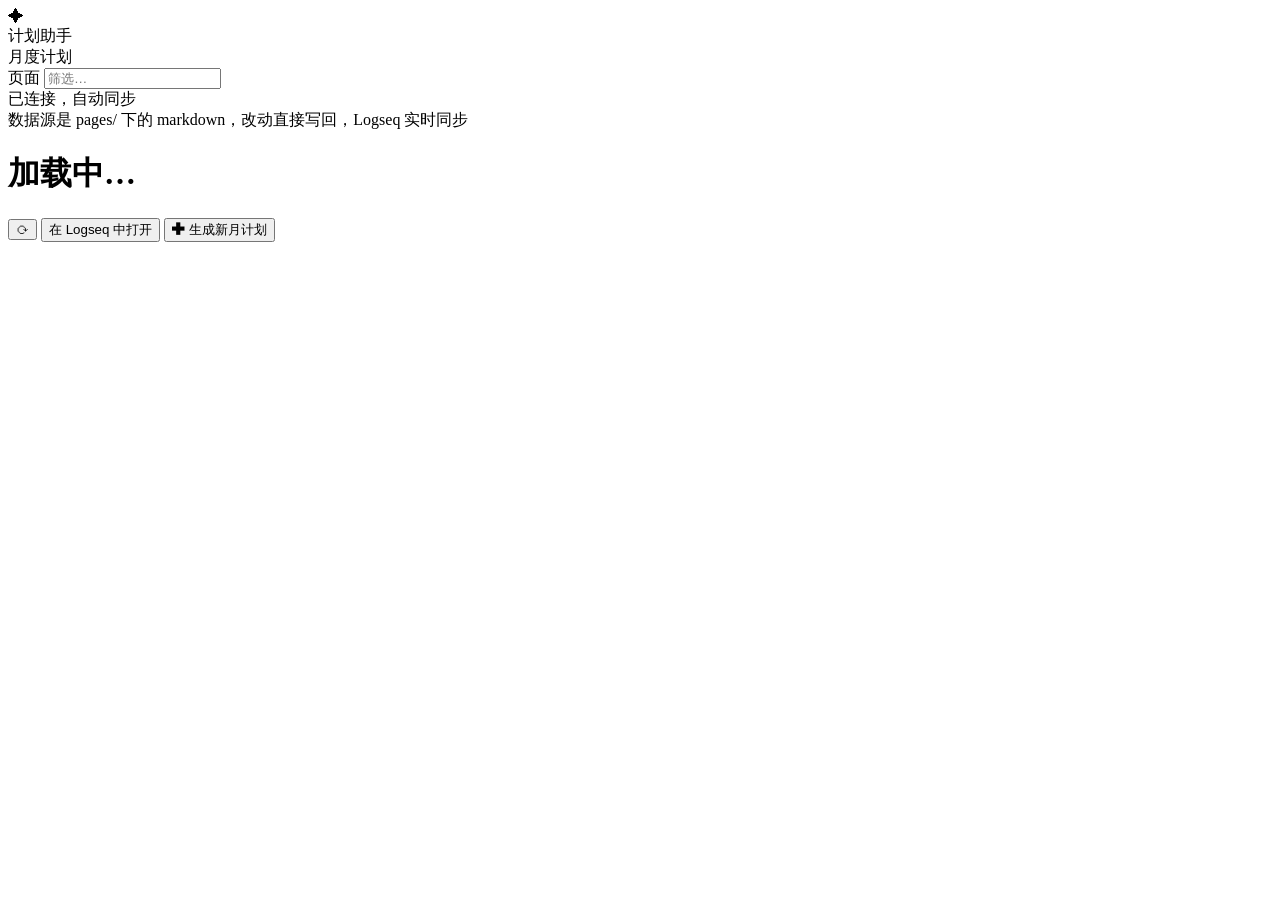
==== public/index.html @ 60b39a2a "logseq-planner: 月度计划助手（生成新月计划/直接编辑/实时同步）" ====
<!DOCTYPE html>
<html lang="zh-CN">
<head>
<meta charset="UTF-8">
<meta name="viewport" content="width=device-width, initial-scale=1.0">
<title>Logseq 计划助手</title>
<link rel="stylesheet" href="/style.css">
</head>
<body>
<div id="app">
  <aside id="sidebar">
    <div class="logo">
      <span class="logo-dot">✦</span>
      <div>
        <div class="logo-title">计划助手</div>
        <div class="logo-sub" id="graphName"></div>
      </div>
    </div>
    <nav>
      <div class="nav-group">
        <div class="nav-label">月度计划</div>
        <div id="monthList"></div>
      </div>
      <div class="nav-group">
        <div class="nav-label">页面 <input id="pageFilter" placeholder="筛选…"></div>
        <div id="pageList"></div>
      </div>
    </nav>
    <div class="sidebar-foot">
      <div class="sync-line"><span class="sync-dot" id="syncDot"></span><span id="syncText">已连接，自动同步</span></div>
      <div class="muted-small">数据源是 pages/ 下的 markdown，改动直接写回，Logseq 实时同步</div>
    </div>
  </aside>

  <main id="main">
    <header id="pageHead">
      <div class="head-titles">
        <h1 id="pageTitle">加载中…</h1>
        <div id="pageMeta" class="page-meta"></div>
        <div class="progress" id="progress" hidden><div class="progress-bar" id="progressBar"></div></div>
      </div>
      <div class="head-actions">
        <button id="btnReload" class="btn ghost icon" title="刷新">⟳</button>
        <button id="btnOpenLogseq" class="btn ghost" title="用 Logseq 应用打开此页">在 Logseq 中打开</button>
        <button id="btnGen" class="btn primary">✚ 生成新月计划</button>
      </div>
    </header>
    <div id="banner"></div>
    <div id="content"></div>
  </main>
</div>

<dialog id="genDialog">
  <h3>生成新月计划</h3>
  <p class="muted">根据 <b>月计划模板</b> 新建：模板内容 + 可选携带的未完成事项。模板改了，新计划自动用最新的。</p>
  <div class="form-row">
    <label>携带未完成事项（来自哪个月，可选）</label>
    <select id="genSource"></select>
  </div>
  <div class="form-row">
    <label>目标月份（新建）</label>
    <input id="genTarget" placeholder="YYYY-MM" autocomplete="off">
  </div>
  <div class="form-row">
    <label class="check"><input type="checkbox" id="genClean" checked> 清理未关闭的 CLOCK 记录</label>
  </div>
  <div id="genPreview" class="gen-preview" hidden></div>
  <div id="genOverwrite" class="form-row warn" hidden>
    <label class="check"><input type="checkbox" id="genOverwriteChk"> 目标月份已存在，确认覆盖（旧文件自动备份到 logseq/bak/pages/）</label>
  </div>
  <div class="dialog-actions">
    <button class="btn ghost" id="genCancel">取消</button>
    <button class="btn" id="genPreviewBtn">预览</button>
    <button class="btn primary" id="genGo" disabled>生成</button>
  </div>
</dialog>

<div id="statusMenu" class="menu" hidden></div>
<div id="toast" hidden></div>

<script src="/app.js"></script>
</body>
</html>
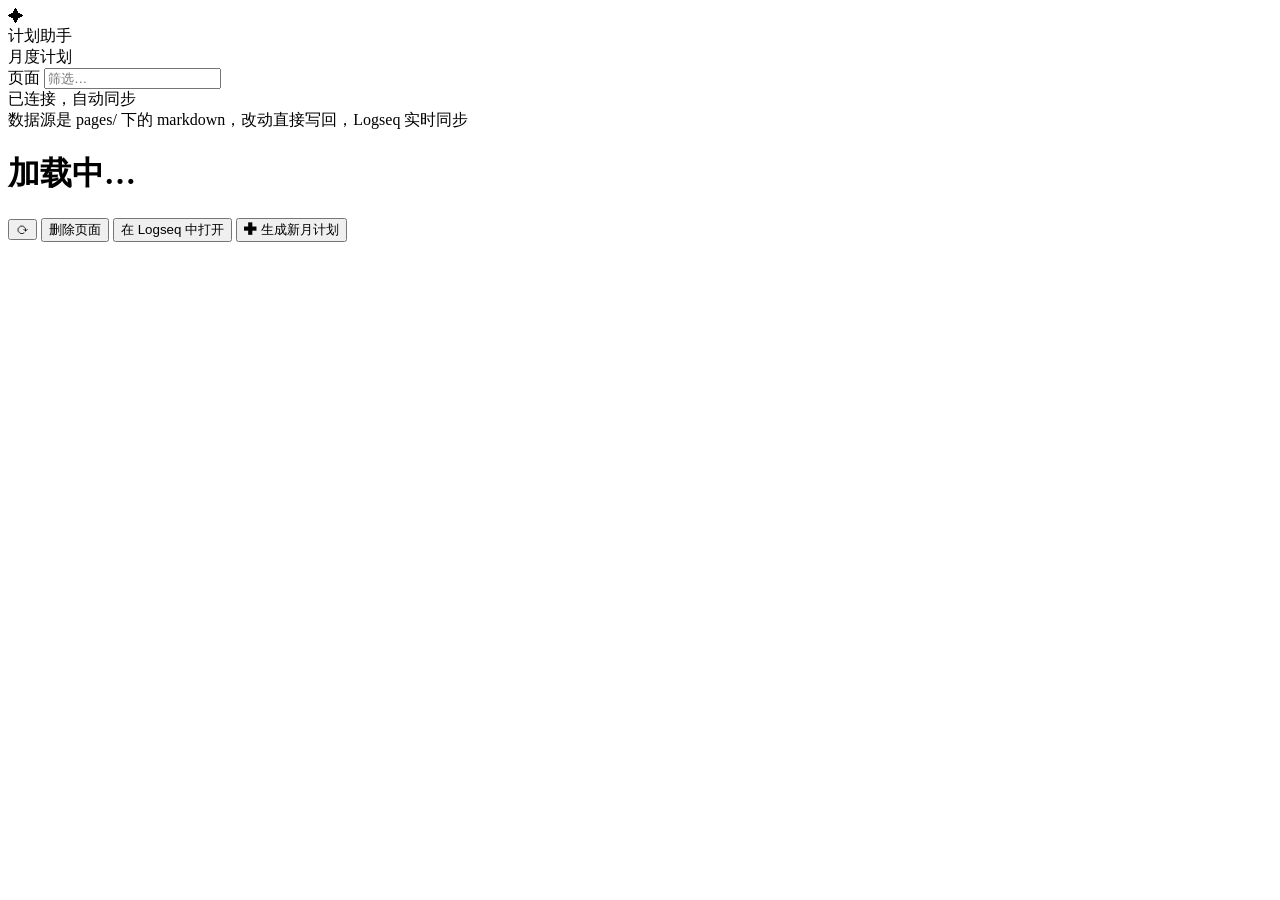
==== commit 0ac14f32: "新增删除页面功能：页头「删除页面」按钮，删除前自动备份到 logseq/bak/pages/" ====
--- a/public/index.html
+++ b/public/index.html
@@ -37,10 +37,10 @@
       <div class="head-titles">
         <h1 id="pageTitle">加载中…</h1>
         <div id="pageMeta" class="page-meta"></div>
-        <div class="progress" id="progress" hidden><div class="progress-bar" id="progressBar"></div></div>
       </div>
       <div class="head-actions">
         <button id="btnReload" class="btn ghost icon" title="刷新">⟳</button>
+        <button id="btnDeletePage" class="btn ghost danger" title="删除此页面（自动备份）">删除页面</button>
         <button id="btnOpenLogseq" class="btn ghost" title="用 Logseq 应用打开此页">在 Logseq 中打开</button>
         <button id="btnGen" class="btn primary">✚ 生成新月计划</button>
       </div>
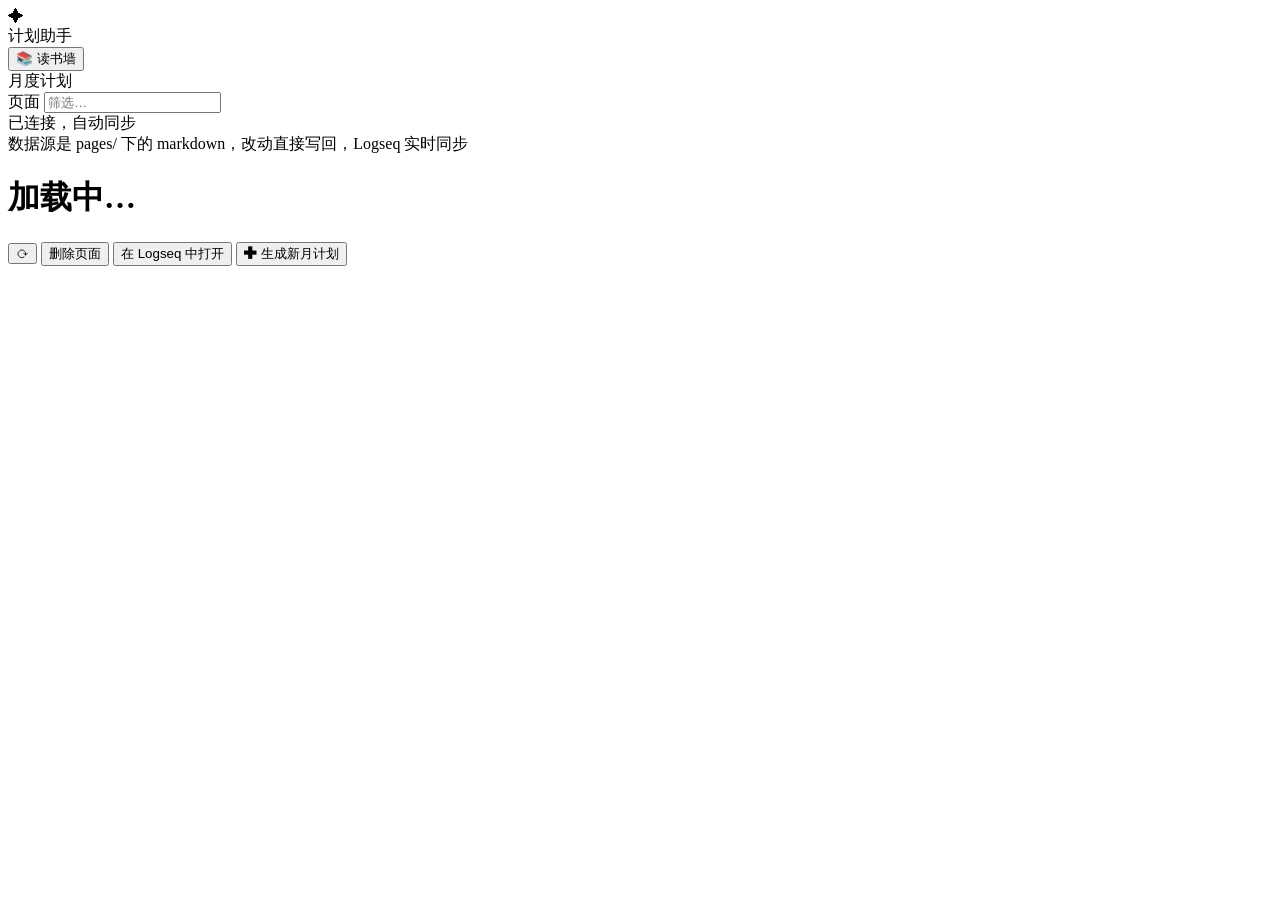
==== commit 6188cb71: "新增读书墙：统计所有月份 book 分区 DONE 条目，年份筛选 + 卡片墙点击跳转；10月/11月书籍调整（migrate 数据操作）" ====
--- a/public/index.html
+++ b/public/index.html
@@ -17,6 +17,9 @@
       </div>
     </div>
     <nav>
+      <div class="nav-group">
+        <button class="nav-item" id="navBooks">📚 读书墙</button>
+      </div>
       <div class="nav-group">
         <div class="nav-label">月度计划</div>
         <div id="monthList"></div>
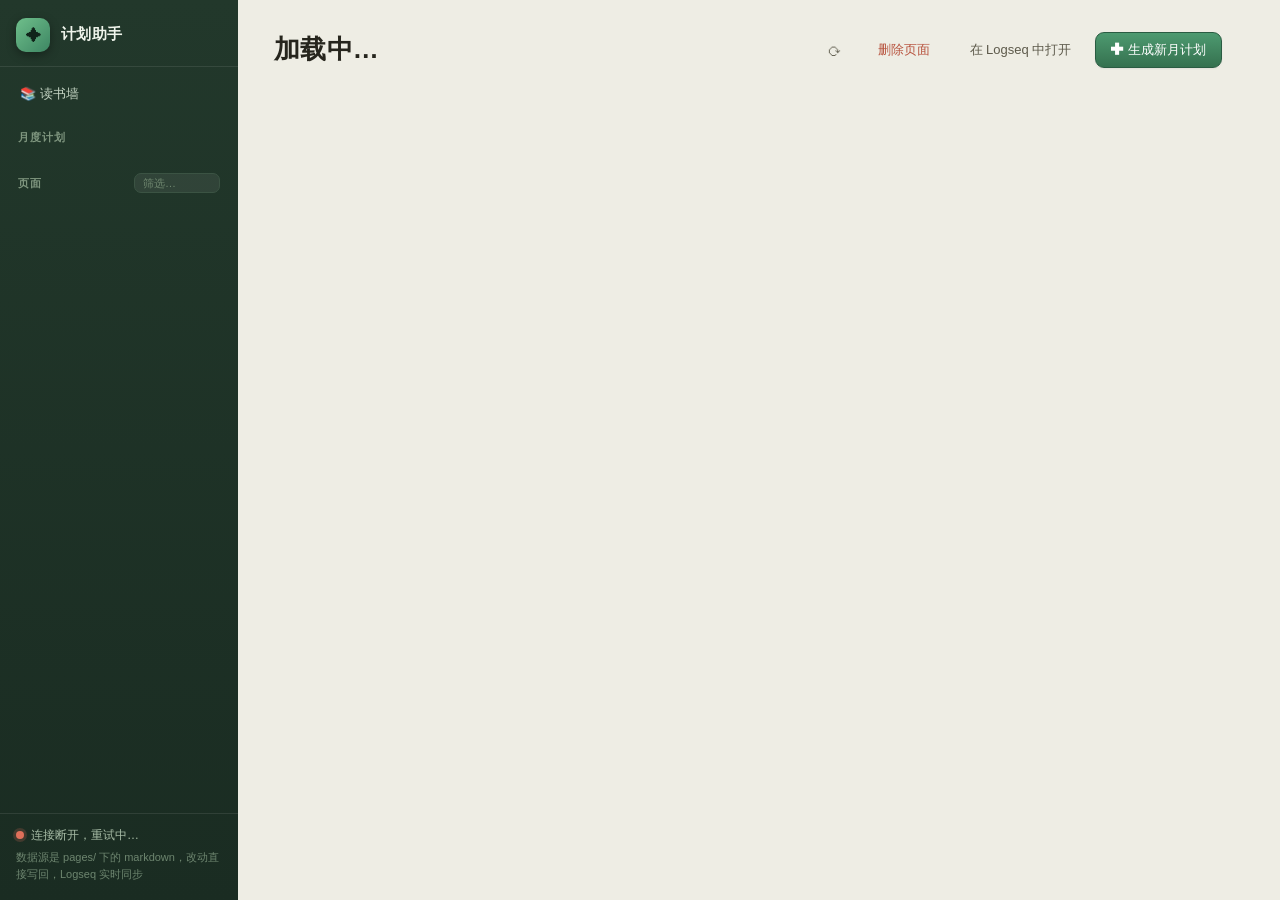
==== commit effbbf18: "静态模式：纯浏览器端运行（parser.js/static.js），数据不上传；目录选择/上传两种方式；模板加三联小宇宙+生成去重；docs/ 供 GitHub Pages" ====
--- a/public/index.html
+++ b/public/index.html
@@ -4,7 +4,7 @@
 <meta charset="UTF-8">
 <meta name="viewport" content="width=device-width, initial-scale=1.0">
 <title>Logseq 计划助手</title>
-<link rel="stylesheet" href="/style.css">
+<link rel="stylesheet" href="./style.css">
 </head>
 <body>
 <div id="app">
@@ -32,6 +32,7 @@
     <div class="sidebar-foot">
       <div class="sync-line"><span class="sync-dot" id="syncDot"></span><span id="syncText">已连接，自动同步</span></div>
       <div class="muted-small">数据源是 pages/ 下的 markdown，改动直接写回，Logseq 实时同步</div>
+      <button id="btnChangeData" class="btn small ghost" hidden>更改数据目录</button>
     </div>
   </aside>
 
@@ -80,7 +81,10 @@
 
 <div id="statusMenu" class="menu" hidden></div>
 <div id="toast" hidden></div>
+<input type="file" id="dirInput" webkitdirectory multiple hidden>
 
-<script src="/app.js"></script>
+<script src="./parser.js"></script>
+<script src="./static.js"></script>
+<script src="./app.js"></script>
 </body>
 </html>
--- a/public/style.css
+++ b/public/style.css
@@ -0,0 +1,487 @@
+* { box-sizing: border-box; margin: 0; padding: 0; }
+:root {
+  --bg: #eeede4;
+  --panel: #ffffff;
+  --border: #e3e0d3;
+  --border-strong: #d3cfc0;
+  --text: #26251d;
+  --muted: #85816f;
+  --accent: #3d8663;
+  --accent-dark: #2d6648;
+  --accent-soft: #e4f0e6;
+  --red: #b8543f;
+  --now: #22945c;
+  --doing: #d98324;
+  --todo: #3d74d9;
+  --later: #85816f;
+  --done: #a29e8e;
+  --shadow-sm: 0 1px 2px rgba(35,42,32,.06);
+  --shadow-md: 0 4px 14px rgba(35,42,32,.09);
+  --shadow-lg: 0 18px 50px rgba(35,42,32,.2);
+}
+html { scrollbar-gutter: stable; }
+body {
+  font-family: -apple-system, "PingFang SC", "Helvetica Neue", "Microsoft YaHei", sans-serif;
+  font-size: 14px;
+  color: var(--text);
+  background: var(--bg);
+  -webkit-font-smoothing: antialiased;
+}
+a { color: var(--todo); text-decoration: none; }
+a:hover { text-decoration: underline; }
+button { font-family: inherit; }
+::-webkit-scrollbar { width: 10px; height: 10px; }
+::-webkit-scrollbar-thumb { background: #cfcbb9; border-radius: 8px; border: 2px solid var(--bg); }
+::-webkit-scrollbar-track { background: transparent; }
+
+#app { display: flex; min-height: 100vh; }
+
+/* ---------- 侧边栏（深色，与主区形成对比） ---------- */
+#sidebar {
+  width: 238px;
+  flex: none;
+  background: linear-gradient(180deg, #22382b 0%, #1a2c22 100%);
+  display: flex;
+  flex-direction: column;
+  position: sticky;
+  top: 0;
+  height: 100vh;
+  overflow-y: auto;
+}
+#sidebar::-webkit-scrollbar-thumb { background: #3a5343; border: 2px solid #1a2c22; }
+.logo {
+  display: flex; align-items: center; gap: 11px;
+  padding: 18px 16px 14px;
+  border-bottom: 1px solid rgba(255,255,255,.09);
+}
+.logo-dot {
+  width: 34px; height: 34px; border-radius: 10px; flex: none;
+  display: flex; align-items: center; justify-content: center;
+  background: linear-gradient(135deg, #6fbf8b, #3d8663);
+  color: #10241a; font-size: 15px; font-weight: 800;
+  box-shadow: 0 3px 10px rgba(0,0,0,.35);
+}
+.logo-title { font-weight: 800; font-size: 15px; letter-spacing: .02em; color: #f0f5ec; }
+.logo-sub { font-size: 11px; color: #8fa694; margin-top: 1px; }
+nav { flex: 1; padding: 12px 10px; }
+.nav-group { margin-bottom: 16px; }
+.nav-label {
+  font-size: 11px; color: #7f967f; text-transform: uppercase;
+  letter-spacing: .08em; padding: 6px 8px 6px; font-weight: 700;
+  display: flex; justify-content: space-between; align-items: center; gap: 6px;
+}
+.nav-label input {
+  border: 1px solid #3b5343; border-radius: 7px;
+  padding: 3px 8px; font-size: 11px; width: 86px;
+  background: rgba(255,255,255,.07); color: #dbe6d9; outline: none;
+  transition: border .15s;
+}
+.nav-label input::placeholder { color: #6f876f; }
+.nav-label input:focus { border-color: #6fbf8b; }
+.nav-item {
+  display: flex; align-items: center; gap: 6px;
+  width: 100%; text-align: left;
+  padding: 5px 10px; margin: 1px 0; border: none; background: none;
+  border-radius: 8px; cursor: pointer; font-size: 13px; color: #c3d3c2;
+  text-decoration: none;
+  transition: background .12s, transform .12s, color .12s;
+}
+.nav-item:hover { background: rgba(255,255,255,.08); color: #eaf2e8; text-decoration: none; }
+.nav-item:active { transform: scale(.98); }
+.nav-item.active {
+  background: rgba(111,191,139,.16); color: #ffffff; font-weight: 700;
+  box-shadow: inset 3px 0 0 #6fbf8b;
+}
+.dot {
+  width: 7px; height: 7px; border-radius: 50%;
+  background: #58d68d; margin-left: auto; flex: none;
+  box-shadow: 0 0 0 3px rgba(88,214,141,.18);
+}
+.m-name { flex: 1; }
+.year {
+  font-size: 11px; color: #7f967f; padding: 10px 10px 3px; font-weight: 800;
+  display: flex; align-items: center; gap: 8px;
+}
+.year::after { content: ""; flex: 1; height: 1px; background: rgba(255,255,255,.12); }
+.sidebar-foot {
+  padding: 12px 16px 16px; font-size: 11px; color: #7f967f;
+  border-top: 1px solid rgba(255,255,255,.09); line-height: 1.6;
+}
+.sync-line { display: flex; align-items: center; gap: 7px; font-size: 12px; color: #a7bca6; margin-bottom: 4px; }
+.sync-dot { width: 8px; height: 8px; border-radius: 50%; background: #5a705c; flex: none; }
+.sync-dot.on { background: #58d68d; box-shadow: 0 0 0 3px rgba(88,214,141,.18); }
+.sync-dot.off { background: #e0705a; box-shadow: 0 0 0 3px rgba(224,112,90,.2); }
+.muted-small { color: var(--muted); font-size: 11px; }
+.sidebar-foot .muted-small { color: #6d856f; }
+
+/* ---------- 主区 ---------- */
+#main { flex: 1; min-width: 0; padding: 26px 36px 80px; max-width: 1020px; }
+#pageHead {
+  display: flex; justify-content: space-between; align-items: flex-start; gap: 16px;
+  margin-bottom: 20px;
+  position: sticky; top: 0; z-index: 10;
+  background: linear-gradient(180deg, var(--bg) 82%, transparent);
+  padding: 6px 0 12px;
+}
+.head-titles { position: relative; min-width: 0; }
+#pageTitle { font-size: 26px; font-weight: 800; letter-spacing: .01em; }
+.title-suffix { color: var(--muted); font-weight: 600; font-size: 18px; }
+.page-meta { margin-top: 8px; display: flex; gap: 8px; flex-wrap: wrap; align-items: center; }
+.meta-chip {
+  font-size: 12px; font-weight: 600; color: #5d5a4b;
+  background: var(--panel); border: 1px solid var(--border-strong);
+  padding: 3px 11px; border-radius: 20px; box-shadow: var(--shadow-sm);
+}
+.meta-chip.link { cursor: pointer; transition: all .15s; }
+.meta-chip.link:hover { transform: translateY(-1px); box-shadow: var(--shadow-md); border-color: var(--accent); }
+#metaPanel {
+  position: absolute; top: calc(100% + 8px); left: 0; z-index: 60;
+  width: min(600px, 92vw); max-height: 340px; overflow-y: auto;
+  background: var(--panel); border: 1px solid var(--border); border-radius: 13px;
+  box-shadow: var(--shadow-lg); padding: 8px;
+  animation: fadein .15s ease;
+}
+.mp-title { font-size: 11px; font-weight: 800; color: var(--muted); padding: 4px 8px 7px; letter-spacing: .06em; }
+.mp-row { display: flex; align-items: baseline; gap: 8px; padding: 6px 8px; border-radius: 8px; cursor: pointer; }
+.mp-row:hover { background: var(--bg); }
+.mp-text { flex: 1; min-width: 0; overflow: hidden; text-overflow: ellipsis; white-space: nowrap; font-size: 13px; }
+.mp-sec { flex: none; font-size: 11px; color: var(--muted); background: var(--bg); border-radius: 5px; padding: 1px 6px; }
+.mp-empty { padding: 10px; color: var(--muted); font-size: 12.5px; }
+@keyframes flashblock { 0% { background-color: rgba(61,134,99,.22); } 100% { background-color: transparent; } }
+.block.flash .task, .block.flash .plainline { animation: flashblock 1.6s ease; }
+.meta-chip.on { color: #1d7a4a; background: #ddf2e3; border-color: #b9dfc5; }
+.meta-chip.ok { color: #56604f; background: #eceee2; border-color: #d6dac4; }
+.meta-chip.passive {
+  color: #8a8674; background: transparent; border: 1px dashed var(--border-strong);
+  box-shadow: none;
+}
+.head-actions { display: flex; gap: 8px; flex: none; }
+
+.btn {
+  border: 1px solid var(--border-strong); background: var(--panel); color: var(--text);
+  padding: 8px 15px; border-radius: 9px; cursor: pointer; font-size: 13px;
+  box-shadow: var(--shadow-sm);
+  transition: all .15s;
+}
+.btn:hover { background: #f6f4ec; transform: translateY(-1px); box-shadow: var(--shadow-md); }
+.btn:active { transform: translateY(0); }
+.btn.primary {
+  background: linear-gradient(180deg, #4d9a70, #35714f);
+  border-color: #2a5c42; color: #fff;
+}
+.btn.primary:hover { background: linear-gradient(180deg, #448d65, #2d6648); }
+.btn.primary:disabled { opacity: .5; cursor: not-allowed; transform: none; }
+.btn.ghost { background: transparent; box-shadow: none; border-color: transparent; color: #5d5a4b; }
+.btn.ghost:hover { background: rgba(38,37,29,.06); box-shadow: none; transform: none; }
+.btn.icon { padding: 8px 11px; font-size: 15px; line-height: 1; }
+.btn.small { padding: 4px 11px; font-size: 12px; }
+.btn.danger { color: var(--red); }
+.btn.danger:hover { background: #fce4dc; color: var(--red); box-shadow: none; transform: none; }
+
+.banner {
+  background: linear-gradient(180deg, #fdf4dc, #fbf2da);
+  border: 1px solid #ecdfb4;
+  padding: 12px 16px; border-radius: 12px; margin-bottom: 18px;
+  display: flex; align-items: center; gap: 12px; font-size: 13.5px;
+  box-shadow: var(--shadow-sm);
+}
+
+/* ---------- 分区卡片（顶部彩色边条区分板块） ---------- */
+#content { animation: fadein .25s ease; }
+@keyframes fadein { from { opacity: 0; transform: translateY(4px); } to { opacity: 1; transform: none; } }
+section {
+  --sec: #3d8663;
+  --sec-ink: #2d6648;
+  background: var(--panel);
+  border: 1px solid var(--border);
+  border-top: 3px solid var(--sec);
+  border-radius: 13px;
+  padding: 14px 18px 10px;
+  margin-bottom: 20px;
+  box-shadow: 0 1px 4px rgba(35,42,32,.06);
+}
+section.no-title { border-top-color: var(--border-strong); }
+section h2 {
+  font-size: 17px; font-weight: 800; color: var(--sec-ink);
+  display: flex; align-items: center; gap: 8px;
+  padding-bottom: 8px; margin-bottom: 8px;
+  border-bottom: 1px solid var(--border);
+}
+section h2::before {
+  content: ""; width: 8px; height: 8px; border-radius: 3px;
+  background: var(--sec); flex: none;
+}
+.sec-badge {
+  font-size: 11px; font-weight: 700; color: var(--sec-ink);
+  background: rgba(0,0,0,.055);
+  border-radius: 12px; padding: 2px 9px;
+}
+.sec-badge.all-done { color: #fff; background: var(--sec); }
+section h3 {
+  font-size: 12.5px; color: var(--sec-ink); opacity: .85;
+  margin: 14px 0 6px; font-weight: 800; letter-spacing: .04em;
+  display: flex; align-items: center; gap: 6px;
+}
+section h3::before { content: ""; width: 4px; height: 4px; border-radius: 2px; background: var(--sec); }
+
+.block { position: relative; border-radius: 10px; }
+.block .task,
+.block .plainline {
+  display: flex; align-items: baseline; gap: 9px;
+  padding: 6px 10px; border-radius: 10px; line-height: 1.6;
+  transition: background .12s;
+}
+.block:hover .task,
+.block:hover .plainline { background: #f6f5ec; }
+.block.is-done { opacity: .5; }
+.block.is-done .task-text { text-decoration: line-through; text-decoration-color: rgba(38,37,29,.4); }
+.task-text { flex: 1; min-width: 0; overflow-wrap: anywhere; font-size: 14.5px; }
+.task-text a.ext { color: #75889e; word-break: break-all; }
+.task-text a.wikilink { color: var(--sec-ink, var(--accent-dark)); font-weight: 600; }
+.plainline .task-text { color: #55523f; font-size: 13.5px; }
+
+/* 状态标签：提高饱和度与描边 */
+.chip {
+  flex: none; font-size: 11px; font-weight: 800; letter-spacing: .05em;
+  padding: 2px 9px; border-radius: 6px; cursor: pointer; user-select: none;
+  border: 1px solid transparent; transform: translateY(-1px);
+  transition: filter .12s, transform .12s;
+}
+.chip:hover { filter: brightness(.94); transform: translateY(-1px) scale(1.05); }
+.st-NOW { background: #d7f2e1; color: #0f7a44; box-shadow: inset 0 0 0 1px rgba(34,148,92,.35); }
+.st-DOING { background: #fdeacc; color: #a15c07; box-shadow: inset 0 0 0 1px rgba(217,131,36,.4); }
+.st-TODO { background: #e0ebfc; color: #2258ad; box-shadow: inset 0 0 0 1px rgba(61,116,217,.4); }
+.st-LATER { background: #eceada; color: #625e4b; box-shadow: inset 0 0 0 1px rgba(133,129,111,.45); }
+.st-DONE { background: #eceada; color: #a29e8e; }
+.st-WAITING { background: #f1e5fa; color: #7d4cae; box-shadow: inset 0 0 0 1px rgba(125,76,174,.35); }
+.st-CANCELED { background: #fce4dc; color: #a84a33; box-shadow: inset 0 0 0 1px rgba(184,84,63,.35); }
+.st-none { background: transparent; color: var(--muted); border-color: var(--border-strong); }
+.prio {
+  flex: none; font-size: 10px; font-weight: 800;
+  color: #625e4b; background: #eceada;
+  border-radius: 5px; padding: 1px 6px; transform: translateY(-1px);
+}
+.prio.p-A {
+  color: #fff; font-size: 10.5px;
+  background: linear-gradient(180deg, #d4684f, #b0432e);
+  box-shadow: 0 1px 5px rgba(176,67,46,.45);
+}
+.block.high-prio .task {
+  box-shadow: inset 3px 0 0 var(--red);
+  background: rgba(184,84,63,.05);
+  border-radius: 0 10px 10px 0;
+}
+.block.high-prio .task-text { font-weight: 600; }
+.pv-sec {
+  display: inline-block; font-size: 11px; color: var(--muted);
+  background: var(--bg); border-radius: 5px; padding: 0 6px; margin-right: 6px;
+}
+a.wikilink { cursor: pointer; }
+.task-sub {
+  margin: -2px 0 6px 36px; color: #635f4c; font-size: 12.5px;
+  line-height: 1.7; overflow-wrap: anywhere;
+  padding-left: 10px; border-left: 2px solid var(--border);
+}
+
+/* 折叠笔记行样式：圆点代替原始横杠 */
+.plain-line { position: relative; }
+.pl-item { padding-left: 15px; }
+.pl-item::before {
+  content: ""; position: absolute; left: 2px; top: .62em;
+  width: 5px; height: 5px; border-radius: 50%;
+  background: #b9b5a1;
+}
+section .pl-item::before { background: var(--sec, #b9b5a1); opacity: .55; }
+.pl-num .pl-no { color: var(--muted); font-weight: 700; margin-right: 7px; }
+.pl-cont { padding-left: 15px; color: #7c7867; }
+/* 折叠笔记单行删除 */
+.plain-line { padding-right: 26px; }
+.pl-del {
+  position: absolute; right: 2px; top: 50%; transform: translateY(-50%);
+  width: 20px; height: 20px; border: none; border-radius: 6px;
+  background: #fff; color: #8a8674; cursor: pointer; font-size: 10px; line-height: 1;
+  opacity: 0; transition: opacity .15s, background .15s;
+  box-shadow: 0 0 0 1px var(--border);
+}
+.plain-line:hover .pl-del { opacity: 1; }
+.pl-del:hover { background: #fce4dc; color: var(--red); }
+
+/* 悬浮操作 */
+.row-actions {
+  position: absolute; right: 8px; top: 5px;
+  display: flex; gap: 3px;
+  opacity: 0; transition: opacity .15s;
+}
+.block:hover .row-actions { opacity: 1; }
+.ra {
+  width: 24px; height: 24px; border: none; border-radius: 7px;
+  background: #fff; color: #625e4b; cursor: pointer; font-size: 12px;
+  box-shadow: var(--shadow-sm), 0 0 0 1px var(--border);
+  transition: all .12s;
+}
+.ra:hover { background: var(--accent-soft); color: var(--accent-dark); }
+.ra-del:hover { background: #fce4dc; color: var(--red); }
+
+/* 行内编辑器 */
+.editor {
+  margin: 6px 0 12px; padding: 10px;
+  background: #fdfcf8; border: 1px solid var(--sec);
+  border-radius: 12px; box-shadow: var(--shadow-md);
+}
+.editor textarea {
+  width: 100%; min-height: 56px; resize: vertical;
+  border: none; outline: none; font: inherit; font-size: 14px;
+  color: var(--text); background: transparent; line-height: 1.6;
+}
+.editor-actions { display: flex; align-items: center; gap: 8px; justify-content: flex-end; margin-top: 8px; }
+.editor-actions .muted-small { margin-right: auto; }
+
+/* 置顶高优卡片 */
+section.pin { border-top-color: var(--red); }
+section.pin h2 { color: #9c3f2c; }
+section.pin h2::before { background: var(--red); }
+.pin-badge { color: #fff !important; background: var(--red) !important; }
+.pin-row { font-size: 14px; }
+.pin-row .mp-text { font-weight: 600; white-space: normal; }
+
+/* markdown 图片 */
+.md-img {
+  display: block; max-width: min(460px, 100%); height: auto;
+  border-radius: 8px; margin: 6px 0;
+  border: 1px solid var(--border);
+}
+
+/* 读书墙 */
+.books-hero { text-align: center; padding: 30px 0 18px; }
+.big-unit { font-size: 20px; font-weight: 700; color: var(--muted); margin-left: 6px; }
+.year-chips { margin-top: 14px; display: flex; justify-content: center; gap: 6px; flex-wrap: wrap; }
+.year-chip { cursor: pointer; background: var(--panel); border: 1px solid var(--border-strong); }
+.year-chip.active { background: var(--accent-soft); color: var(--accent-dark); border-color: var(--accent); }
+.book-wall {
+  display: grid; grid-template-columns: repeat(auto-fill, minmax(210px, 1fr));
+  gap: 12px; margin-top: 16px;
+}
+.book-card {
+  display: block; background: var(--panel); border: 1px solid var(--border);
+  border-left: 3px solid #7a5bc4; border-radius: 11px; padding: 11px 13px;
+  text-decoration: none; color: var(--text); box-shadow: var(--shadow-sm);
+  transition: all .15s; overflow: hidden;
+}
+.book-card:hover { transform: translateY(-2px); box-shadow: var(--shadow-md); text-decoration: none; }
+.book-card:nth-child(3n) { border-left-color: #3b74d1; }
+.book-card:nth-child(3n+1) { border-left-color: #7a5bc4; }
+.book-card:nth-child(3n+2) { border-left-color: #3f9160; }
+.bc-month { font-size: 11px; color: var(--muted); margin-bottom: 5px; }
+.bc-title {
+  font-size: 13.5px; font-weight: 600; line-height: 1.5;
+  display: -webkit-box; -webkit-line-clamp: 3; -webkit-box-orient: vertical; overflow: hidden;
+}
+.bc-title a { pointer-events: none; }
+
+/* 静态模式欢迎页 */
+.welcome { text-align: center; padding: 70px 20px; max-width: 560px; margin: 0 auto; }
+.w-logo {
+  width: 64px; height: 64px; margin: 0 auto 18px; border-radius: 18px;
+  display: flex; align-items: center; justify-content: center;
+  background: linear-gradient(135deg, #5c8f6e, #3a6a4d);
+  color: #f2f7ef; font-size: 30px; box-shadow: 0 8px 24px rgba(58,106,77,.35);
+}
+.welcome h2 { font-size: 22px; font-weight: 800; margin-bottom: 12px; }
+.w-desc { color: #6b695f; line-height: 1.8; font-size: 14px; margin-bottom: 24px; }
+.w-or { color: var(--muted); font-size: 12px; margin: 16px 0; letter-spacing: .2em; }
+.w-hint { margin-top: 14px; }
+
+/* 添加条 */
+.add-bar { margin-top: 6px; border-top: 1px dashed var(--border); padding-top: 6px; }
+.add-btn {
+  border: none; background: none; color: var(--muted);
+  font-size: 12.5px; cursor: pointer; padding: 5px 10px; border-radius: 8px;
+  transition: all .15s;
+}
+.add-btn:hover { background: var(--accent-soft); color: var(--accent-dark); }
+.add-form {
+  display: flex; gap: 8px; align-items: center;
+  background: #fdfcf8; border: 1px solid var(--border-strong);
+  padding: 8px 10px; border-radius: 12px; box-shadow: var(--shadow-sm);
+  margin: 4px 0;
+}
+.add-form[hidden] { display: none; }
+.add-form select {
+  border: 1px solid var(--border); border-radius: 8px; padding: 5px 6px;
+  font-size: 12px; background: var(--bg); flex: none;
+}
+.add-form input {
+  flex: 1; border: none; outline: none; font: inherit; font-size: 13.5px;
+  background: transparent; color: var(--text);
+}
+
+/* 模板折叠 */
+.plain-inline .plain-line { color: #55523f; line-height: 1.65; padding-left: 10px; }
+.plain-details { margin: 6px 0; }
+.plain-details summary {
+  cursor: pointer; font-size: 12.5px; color: #625e4b;
+  padding: 5px 12px; border-radius: 8px;
+  background: #f1efe3;
+  border: 1px solid var(--border);
+  display: inline-block; transition: all .15s; user-select: none;
+}
+.plain-details summary:hover { color: var(--sec-ink); border-color: var(--sec); box-shadow: var(--shadow-sm); }
+.plain-details[open] summary { border-radius: 8px 8px 0 0; }
+.plain-details .plain-body {
+  margin-top: 0; padding: 12px 16px;
+  background: #fbfaf4; border: 1px solid var(--border);
+  border-radius: 0 0 10px 10px;
+}
+.plain-details .plain-line { color: #55523f; line-height: 1.7; font-size: 13px; }
+
+/* ---------- 弹窗 ---------- */
+dialog {
+  border: 1px solid var(--border); border-radius: 16px;
+  padding: 24px 26px; width: 540px; max-width: 92vw; max-height: 85vh; overflow-y: auto;
+  box-shadow: var(--shadow-lg);
+}
+dialog::backdrop { background: rgba(30,36,28,.45); backdrop-filter: blur(2px); }
+dialog h3 { font-size: 18px; margin-bottom: 4px; font-weight: 800; }
+dialog .muted { color: var(--muted); font-size: 12.5px; margin-bottom: 16px; }
+.form-row { margin: 13px 0; }
+.form-row > label:first-child { display: block; font-size: 12px; color: var(--muted); margin-bottom: 6px; font-weight: 600; }
+.form-row select, .form-row input:not([type="checkbox"]) {
+  width: 100%; padding: 9px 12px; border: 1px solid var(--border-strong);
+  border-radius: 9px; font-size: 14px; background: var(--panel); font-family: inherit;
+  outline: none; transition: border .15s, box-shadow .15s;
+}
+.form-row select:focus, .form-row input:focus { border-color: var(--accent); box-shadow: 0 0 0 3px rgba(61,134,99,.14); }
+label.check { display: flex; align-items: center; gap: 8px; font-size: 13px; cursor: pointer; }
+label.check input { accent-color: var(--accent); }
+.form-row.warn { color: var(--red); }
+.gen-preview {
+  border: 1px solid var(--border); border-radius: 12px;
+  padding: 14px 16px; margin: 12px 0; background: var(--bg); font-size: 13px;
+  animation: fadein .2s ease;
+}
+.pv-row { margin: 4px 0; }
+.pv-row.ok { color: var(--accent-dark); font-weight: 600; }
+.pv-row.bad { color: var(--muted); }
+.pv-details { margin-top: 10px; }
+.pv-details summary { cursor: pointer; color: var(--muted); font-size: 12px; }
+.pv-details ul { margin: 6px 0 0 20px; line-height: 1.9; }
+.dialog-actions { display: flex; justify-content: flex-end; gap: 8px; margin-top: 18px; }
+
+/* ---------- 状态菜单 / toast ---------- */
+.menu {
+  position: fixed; z-index: 100;
+  background: var(--panel); border: 1px solid var(--border); border-radius: 12px;
+  box-shadow: var(--shadow-lg); padding: 5px; min-width: 128px;
+  animation: fadein .12s ease;
+}
+.sm-item { padding: 5px 10px; border-radius: 8px; cursor: pointer; }
+.sm-item:hover { background: var(--bg); }
+.sm-item.cur { background: var(--accent-soft); }
+#toast {
+  position: fixed; bottom: 30px; left: 50%; transform: translateX(-50%);
+  background: #2b2f28; color: #fff; padding: 10px 20px; border-radius: 11px;
+  font-size: 13px; z-index: 200; box-shadow: var(--shadow-lg);
+}
+#toast.err { background: #a4432f; }
+#toast.pop { animation: toastin .2s ease; }
+@keyframes toastin { from { opacity: 0; transform: translateX(-50%) translateY(8px); } to { opacity: 1; transform: translateX(-50%); } }
